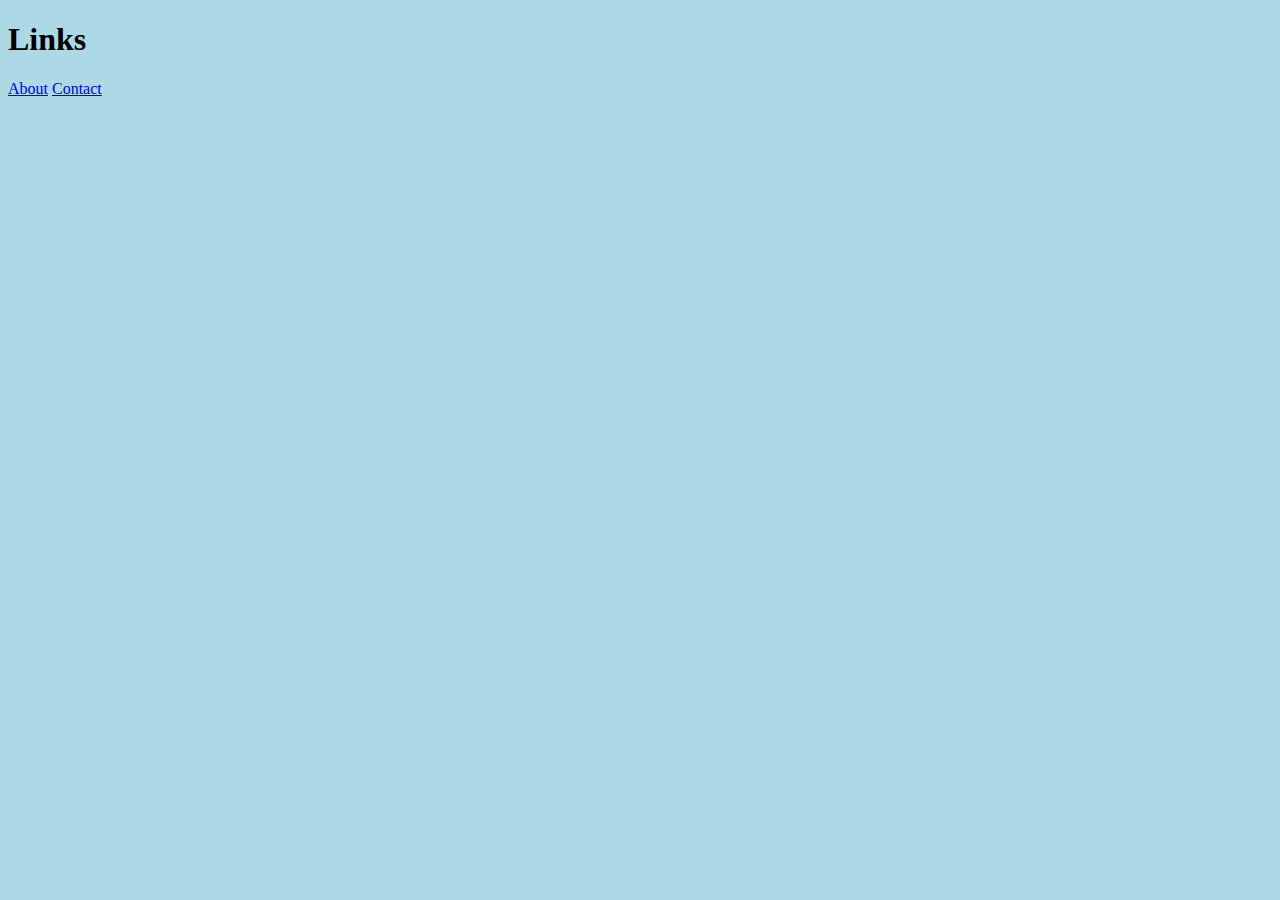
==== templates/index.html @ 9c2f7cb1 "Basic templates and styles" ====
<!DOCTYPE html>
<html lang="en">
<head>
    <meta charset="UTF-8">
    <meta name="viewport" content="width=device-width, initial-scale=1.0">
    <link rel="stylesheet" href="../static/styles.css">
    <title>Home</title>
</head>
<body>
    <header>
        <h1>Links</h1>
        <nav>
            <a href="about.html">About</a>
            <a href="contact.html">Contact</a>
        </nav>
    </header>
    <main></main>
</body>
</html>
---- static/styles.css ----
body {
    background-color: lightblue;
}
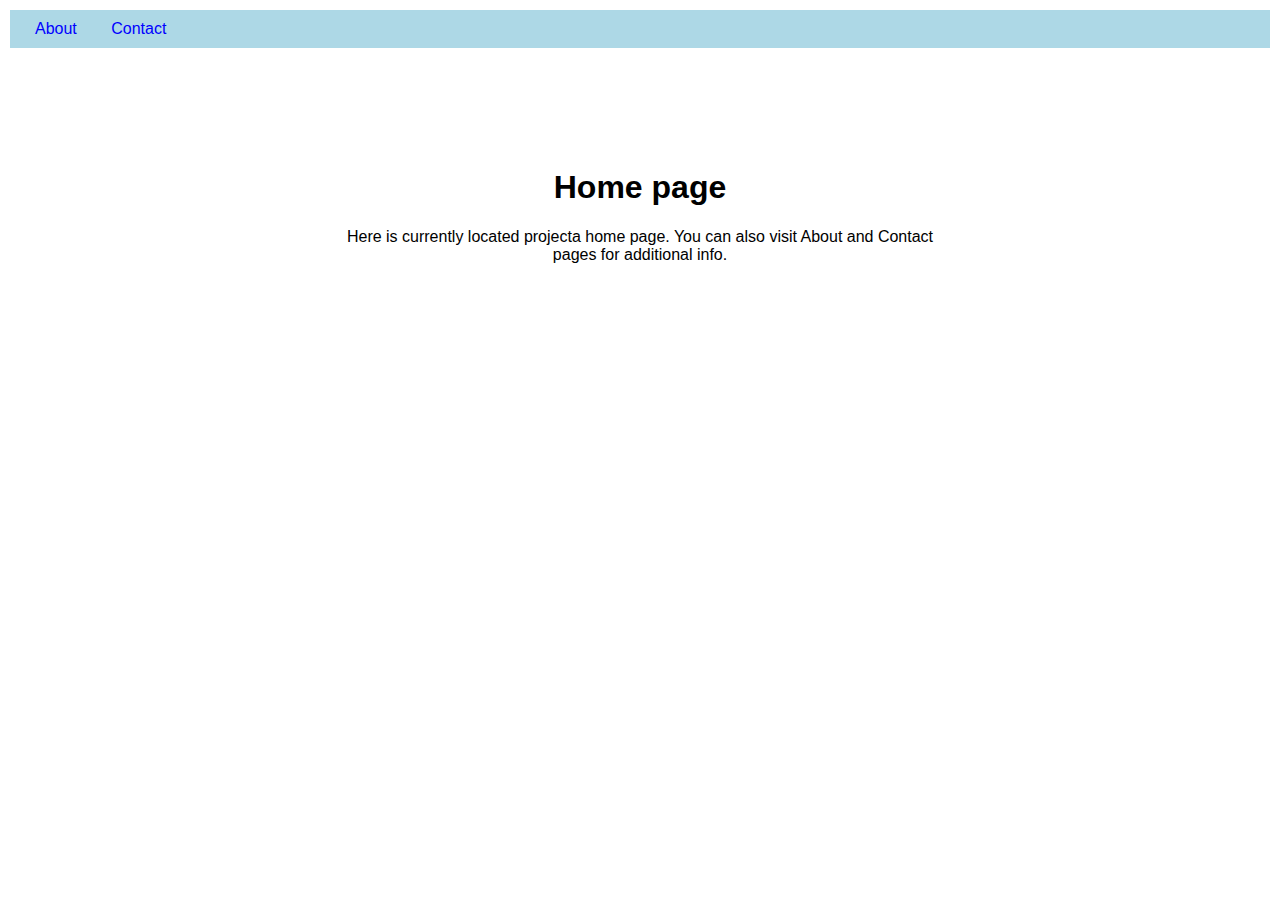
==== commit 7a904401: "Templates, styles, README update" ====
--- a/templates/index.html
+++ b/templates/index.html
@@ -8,12 +8,15 @@
 </head>
 <body>
     <header>
-        <h1>Links</h1>
         <nav>
             <a href="about.html">About</a>
             <a href="contact.html">Contact</a>
         </nav>
     </header>
-    <main></main>
+    <main>
+        <h1>Home page</h1>
+        <p>Here is currently located projecta home page.
+           You can also visit About and Contact pages for additional info.</p>
+    </main>
 </body>
 </html>--- a/static/styles.css
+++ b/static/styles.css
@@ -1,3 +1,26 @@
+* {
+    font-family: Arial, sans-serif;
+}
+
 body {
+    margin: 10px;
+    padding: 0;
+}
+
+header {
     background-color: lightblue;
+    padding: 10px;
 }
+
+nav a {
+    margin: 15px;
+    color: blue;
+    text-decoration: none;
+}
+
+main {
+    text-align: center;
+    margin: auto;
+    width: 50%;
+    padding: 100px;
+}
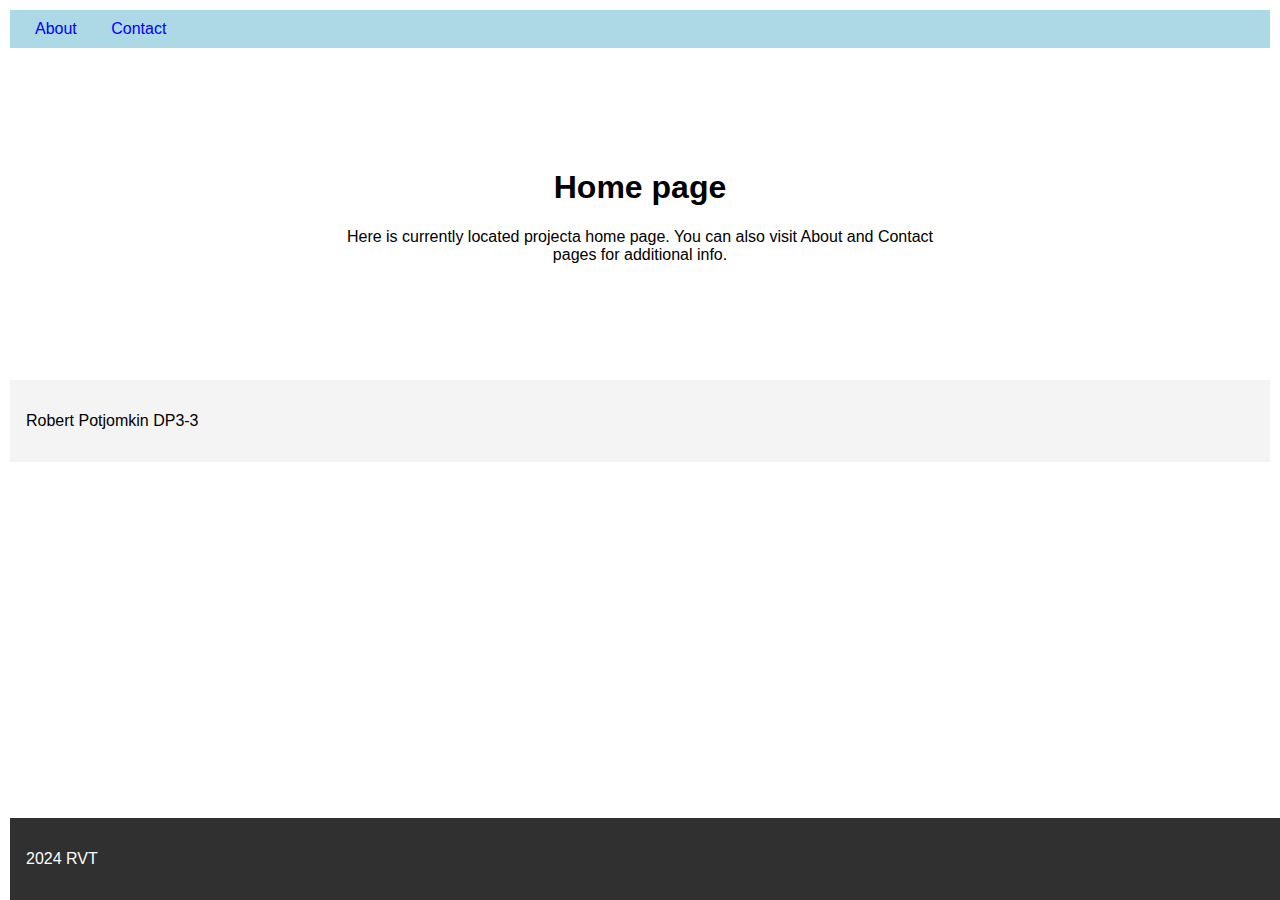
==== commit 3da3240c: "Templates update, foto added" ====
--- a/templates/index.html
+++ b/templates/index.html
@@ -18,5 +18,11 @@
         <p>Here is currently located projecta home page.
            You can also visit About and Contact pages for additional info.</p>
     </main>
+    <aside>
+        <p>Robert Potjomkin DP3-3</p>
+    </aside>
+    <footer>
+        <p>2024 RVT</p>
+    </footer>
 </body>
 </html>--- a/static/styles.css
+++ b/static/styles.css
@@ -5,11 +5,27 @@
 body {
     margin: 10px;
     padding: 0;
+    /* background-image: url('gradient-background.avif');
+    background-repeat: no-repeat; */
 }
 
 header {
     background-color: lightblue;
     padding: 10px;
+}
+
+aside {
+    background-color: #f4f4f4;
+    padding: 1em;
+}
+
+footer {
+    background-color: #303030;
+    color: white;
+    padding: 1em;
+    position: fixed;
+    width: 100%;
+    bottom: 0;
 }
 
 nav a {
